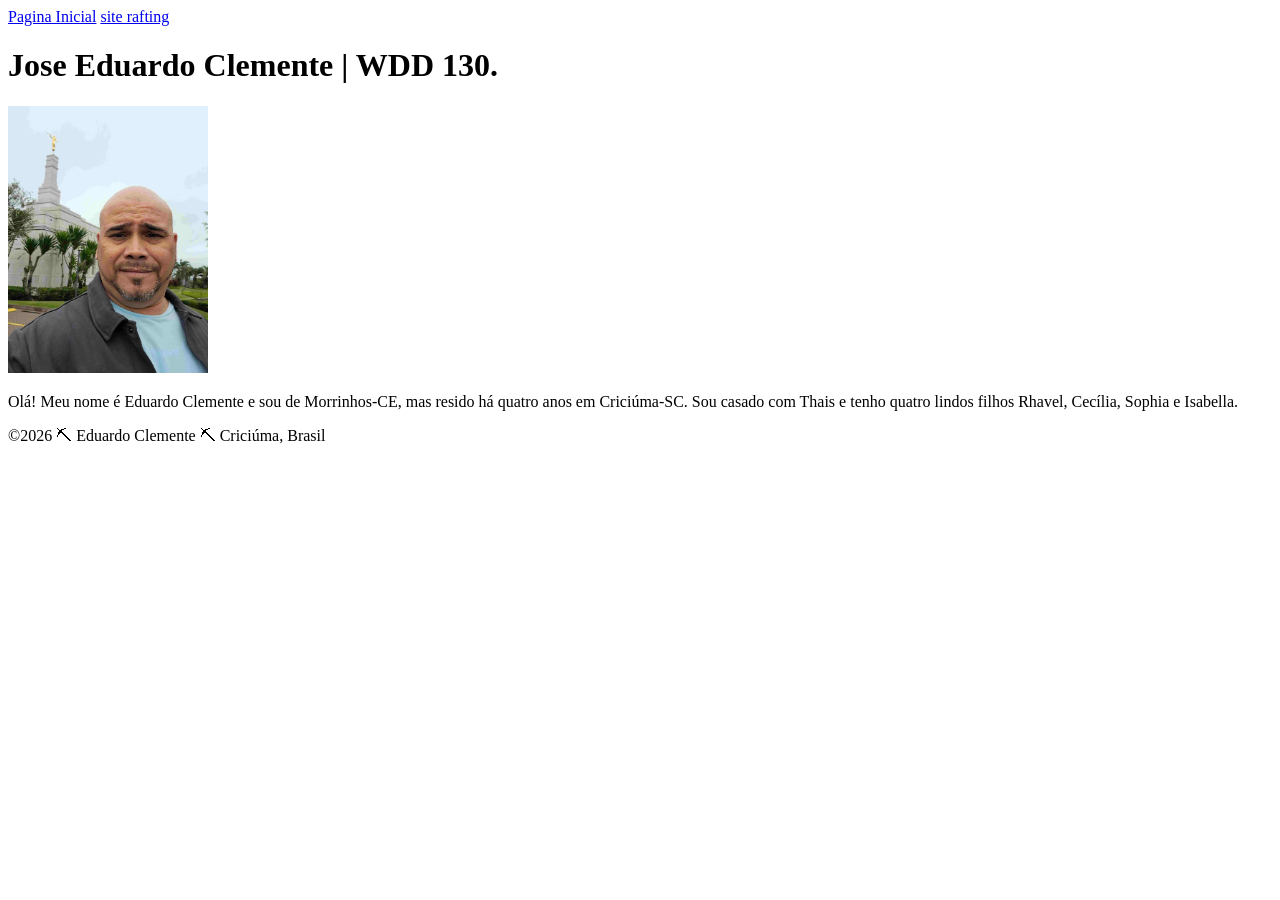
==== index.html @ e6a23414 "S01 Tarefa: Pagina Inicial do Estudante" ====
<!DOCTYPE html>
<html lang="pt-br">

<head>
    <meta charset="UTF-8">
    <meta name="viewport" content="width=device-width, initial-scale=1.0">
    <title>Jose Eduardo Clemente | WDD 130</title>
</head>

<body>
    <header>
        <nav>
            <a href="#">Pagina Inicial</a>
            <a href="wwr">site rafting</a>
        </nav>
    </header>
    <main>
        <h1>Jose Eduardo Clemente | WDD 130.</h1>
        <img src="imagens/perfil.jpg" alt="Olá, meu nome é Eduardo Clemente." width="200">
        <p>Olá! Meu nome é Eduardo Clemente e sou de Morrinhos-CE, mas resido há quatro
            anos em Criciúma-SC. Sou casado com Thais e tenho quatro lindos filhos Rhavel, Cecília,
            Sophia e Isabella.</p>
    </main>
    <footer>
        <P>&copy;2026 ⛏ Eduardo Clemente ⛏ Criciúma, Brasil</P>
    </footer>
</body>

</html>
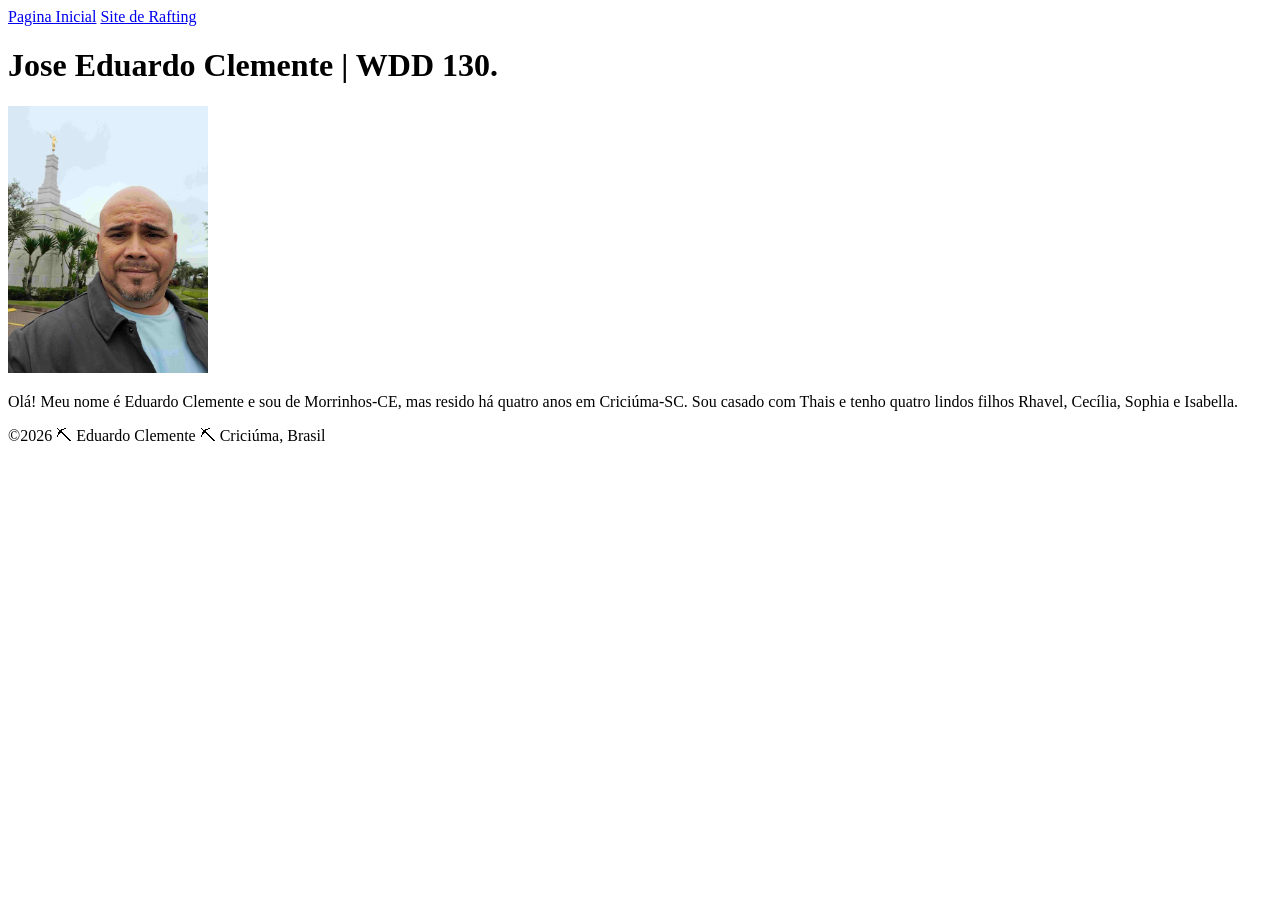
==== commit ed97745e: "Modificação da tarefa semana01" ====
--- a/index.html
+++ b/index.html
@@ -11,18 +11,18 @@
     <header>
         <nav>
             <a href="#">Pagina Inicial</a>
-            <a href="wwr">site rafting</a>
+            <a href="wwr/">Site de Rafting</a>
         </nav>
     </header>
     <main>
         <h1>Jose Eduardo Clemente | WDD 130.</h1>
-        <img src="imagens/perfil.jpg" alt="Olá, meu nome é Eduardo Clemente." width="200">
+        <img src="imagens/perfil.jpg" alt="Foto de Perfil de Jose Eduardo Clemente." width="200">
         <p>Olá! Meu nome é Eduardo Clemente e sou de Morrinhos-CE, mas resido há quatro
             anos em Criciúma-SC. Sou casado com Thais e tenho quatro lindos filhos Rhavel, Cecília,
             Sophia e Isabella.</p>
     </main>
     <footer>
-        <P>&copy;2026 ⛏ Eduardo Clemente ⛏ Criciúma, Brasil</P>
+        <p>&copy;2026 ⛏ Eduardo Clemente ⛏ Criciúma, Brasil</p>
     </footer>
 </body>
 
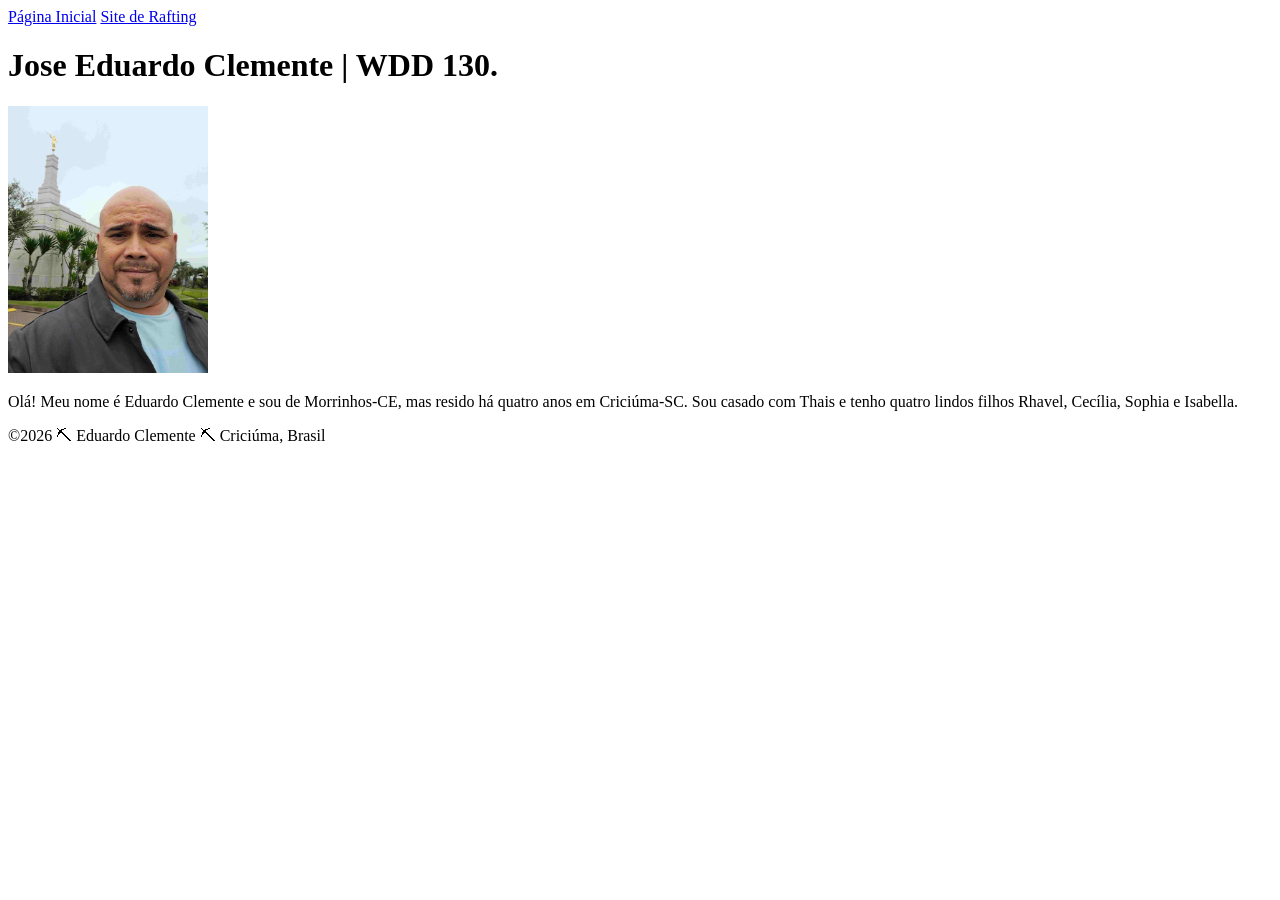
==== commit 91aa7c5c: "Alterada tarefa S01" ====
--- a/index.html
+++ b/index.html
@@ -10,7 +10,7 @@
 <body>
     <header>
         <nav>
-            <a href="#">Pagina Inicial</a>
+            <a href="#">Página Inicial</a>
             <a href="wwr/">Site de Rafting</a>
         </nav>
     </header>
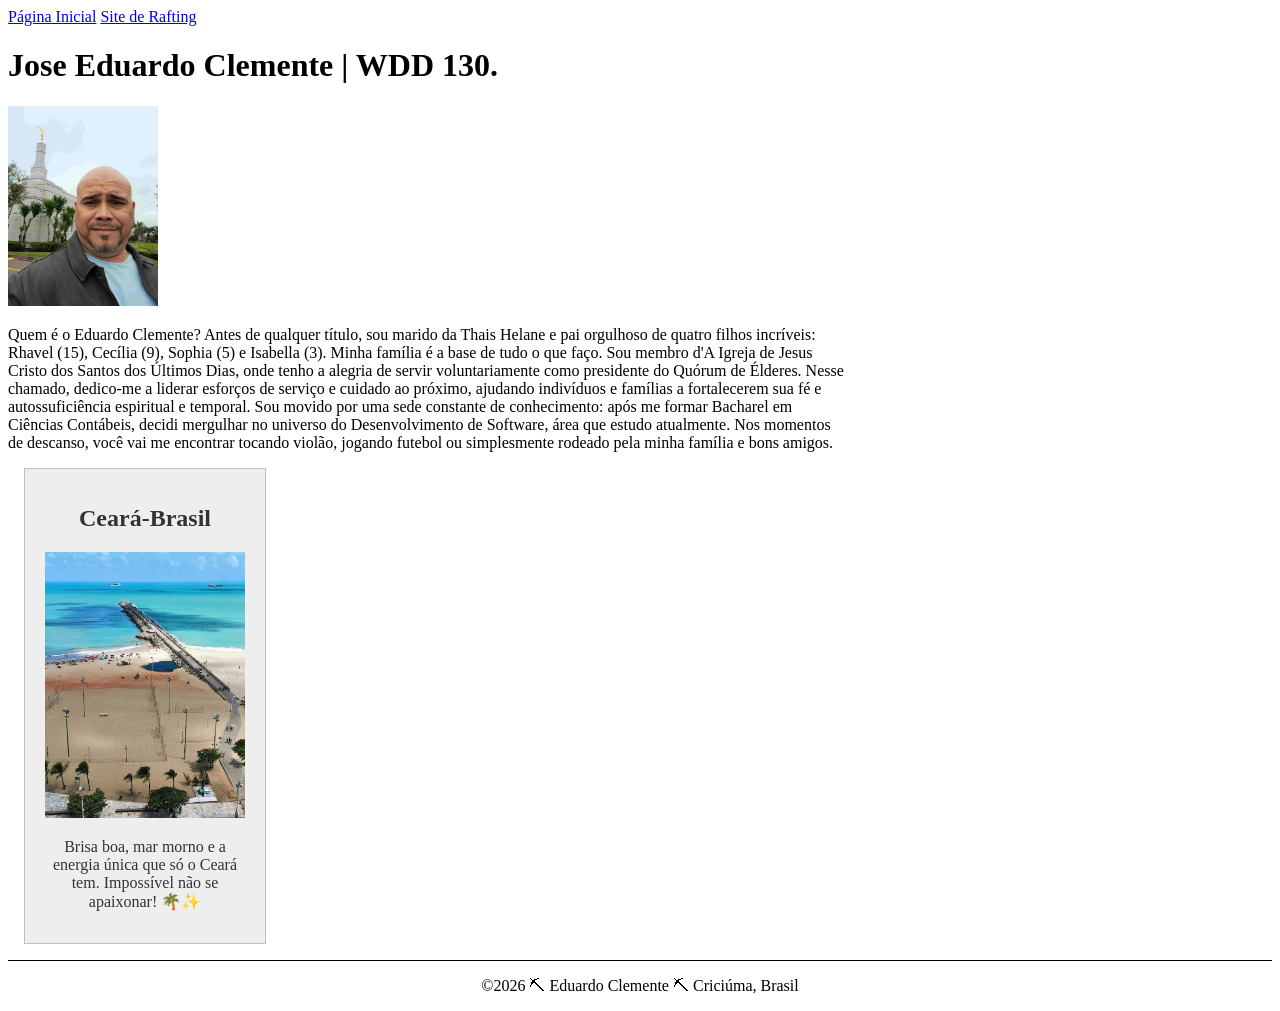
==== commit 2b2de080: "Aperfeiçoamento da pagina inicial semana02" ====
--- a/index.html
+++ b/index.html
@@ -5,6 +5,10 @@
     <meta charset="UTF-8">
     <meta name="viewport" content="width=device-width, initial-scale=1.0">
     <title>Jose Eduardo Clemente | WDD 130</title>
+    <meta name="description"
+      content="Página inicial de Jose Eduardo Clemente, estudante de Desenvolvimento de Software na disciplina WDD 130 - Fundamentos Web.">
+    <meta name="author" content="Jose Eduardo Clemente">
+    <link rel="stylesheet" href="estilos/estilos.css">
 </head>
 
 <body>
@@ -16,11 +20,31 @@
     </header>
     <main>
         <h1>Jose Eduardo Clemente | WDD 130.</h1>
-        <img src="imagens/perfil.jpg" alt="Foto de Perfil de Jose Eduardo Clemente." width="200">
-        <p>Olá! Meu nome é Eduardo Clemente e sou de Morrinhos-CE, mas resido há quatro
-            anos em Criciúma-SC. Sou casado com Thais e tenho quatro lindos filhos Rhavel, Cecília,
-            Sophia e Isabella.</p>
+        <img src="imagens/perfil.jpg" alt="Foto de Perfil de Jose Eduardo Clemente.">
+        <p>Quem é o Eduardo Clemente? Antes de qualquer título, sou marido da Thais Helane e pai
+            orgulhoso de
+            quatro filhos incríveis: Rhavel (15), Cecília (9), Sophia (5) e Isabella (3). Minha
+            família é a base
+            de tudo o que faço. Sou membro d'A Igreja de Jesus Cristo dos Santos dos Últimos Dias,
+            onde tenho a
+            alegria de servir voluntariamente como presidente do Quórum de Élderes. Nesse chamado,
+            dedico-me a
+            liderar esforços de serviço e cuidado ao próximo, ajudando indivíduos e famílias a
+            fortalecerem sua
+            fé e autossuficiência espiritual e temporal. Sou movido por uma sede constante de
+            conhecimento: após
+            me formar Bacharel em Ciências Contábeis, decidi mergulhar no universo do
+            Desenvolvimento de
+            Software, área que estudo atualmente. Nos momentos de descanso, você vai me encontrar
+            tocando
+            violão, jogando futebol ou simplesmente rodeado pela minha família e bons amigos.</p>
     </main>
+    <aside>
+        <h2>Ceará-Brasil</h2>
+        <img src="imagens/praia-de-iracema.jpg" alt="Foto da praia de Iracema em Fortaleza-CE">
+        <p>Brisa boa, mar morno e a energia única que só o Ceará tem. Impossível não se apaixonar!
+            🌴✨</p>
+    </aside>
     <footer>
         <p>&copy;2026 ⛏ Eduardo Clemente ⛏ Criciúma, Brasil</p>
     </footer>
--- a/estilos/estilos.css
+++ b/estilos/estilos.css
@@ -0,0 +1,33 @@
+main {
+    max-width: 840px;
+}
+
+main img {
+    width: 150px;
+    height: auto;
+}
+
+aside {
+    width: 13rem;
+    margin: 1rem;
+    border: 1px solid rgb(0 0 0 / 0.2);
+    padding: 1rem;
+    background-color: #eee;
+    color: #333;
+    text-align: center;
+}
+
+aside img {
+    width: 200px;
+    height: auto;
+}
+
+p {
+    padding: 0;
+}
+
+footer {
+    margin-top: 15px;
+    border-top: 1px solid #000;
+    text-align: center;
+}
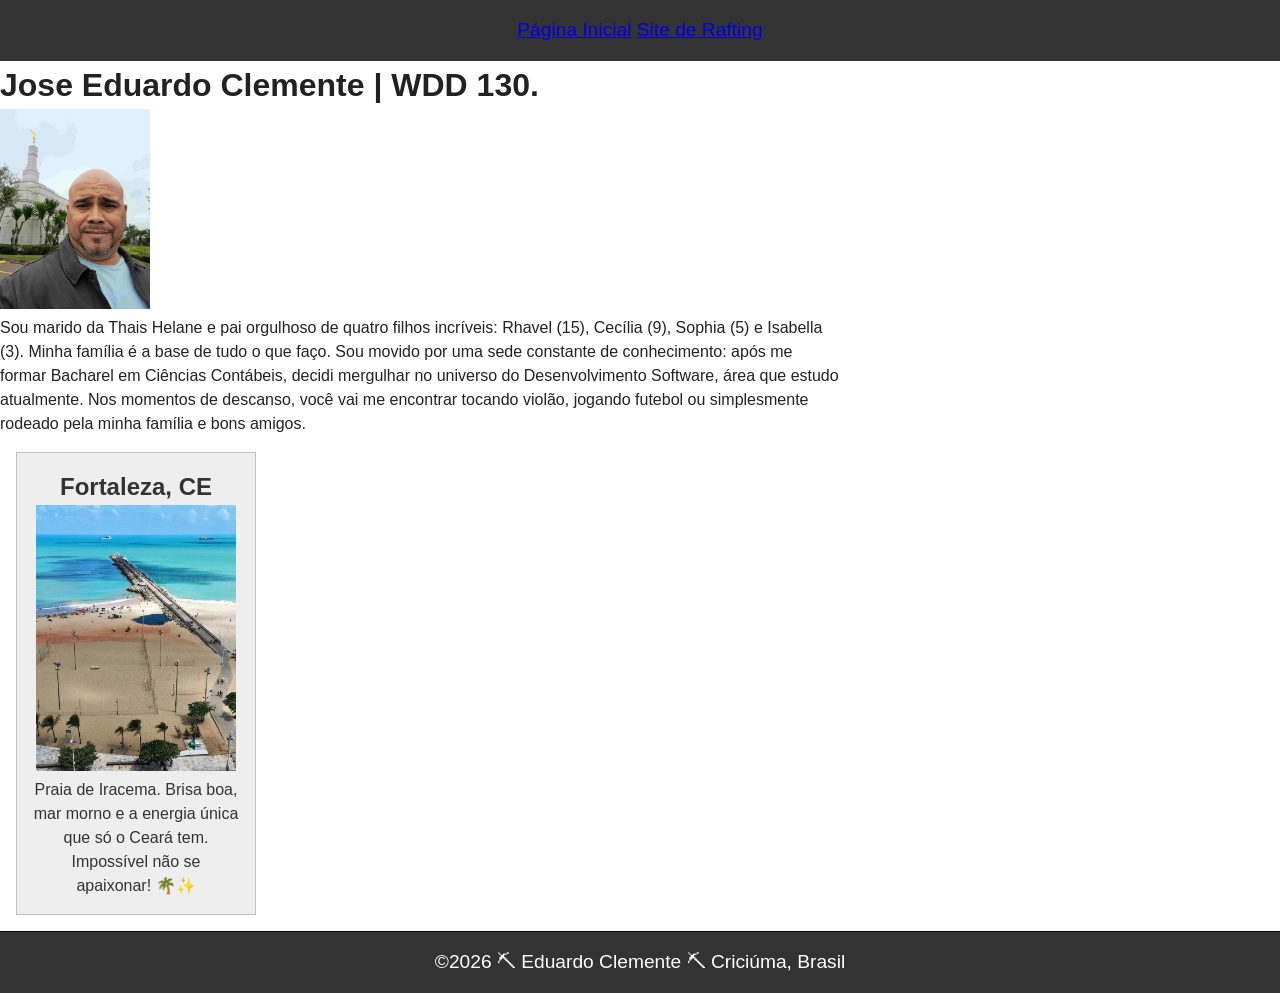
==== commit b36c8b02: "Atividade de melhoria pagina incial" ====
--- a/index.html
+++ b/index.html
@@ -21,28 +21,20 @@
     <main>
         <h1>Jose Eduardo Clemente | WDD 130.</h1>
         <img src="imagens/perfil.jpg" alt="Foto de Perfil de Jose Eduardo Clemente.">
-        <p>Quem é o Eduardo Clemente? Antes de qualquer título, sou marido da Thais Helane e pai
-            orgulhoso de
-            quatro filhos incríveis: Rhavel (15), Cecília (9), Sophia (5) e Isabella (3). Minha
-            família é a base
-            de tudo o que faço. Sou membro d'A Igreja de Jesus Cristo dos Santos dos Últimos Dias,
-            onde tenho a
-            alegria de servir voluntariamente como presidente do Quórum de Élderes. Nesse chamado,
-            dedico-me a
-            liderar esforços de serviço e cuidado ao próximo, ajudando indivíduos e famílias a
-            fortalecerem sua
-            fé e autossuficiência espiritual e temporal. Sou movido por uma sede constante de
-            conhecimento: após
+        <p>Sou marido da Thais Helane e pai orgulhoso de quatro filhos incríveis: Rhavel (15),
+            Cecília (9), Sophia (5) e Isabella (3). Minha
+            família é a base de tudo o que faço. Sou movido por uma sede constante de conhecimento:
+            após
             me formar Bacharel em Ciências Contábeis, decidi mergulhar no universo do
-            Desenvolvimento de
-            Software, área que estudo atualmente. Nos momentos de descanso, você vai me encontrar
-            tocando
-            violão, jogando futebol ou simplesmente rodeado pela minha família e bons amigos.</p>
+            Desenvolvimento Software, área que estudo atualmente.
+            Nos momentos de descanso, você vai me encontrar tocando violão, jogando futebol ou
+            simplesmente rodeado pela minha família e bons amigos.</p>
     </main>
     <aside>
-        <h2>Ceará-Brasil</h2>
+        <h2>Fortaleza, CE</h2>
         <img src="imagens/praia-de-iracema.jpg" alt="Foto da praia de Iracema em Fortaleza-CE">
-        <p>Brisa boa, mar morno e a energia única que só o Ceará tem. Impossível não se apaixonar!
+        <p>Praia de Iracema. Brisa boa, mar morno e a energia única que só o Ceará tem. Impossível
+            não se apaixonar!
             🌴✨</p>
     </aside>
     <footer>
--- a/estilos/estilos.css
+++ b/estilos/estilos.css
@@ -1,3 +1,30 @@
+* {
+    margin: 0;
+    padding: 0;
+    box-sizing: border-box;
+}
+
+body {
+    font-family: Arial, Helvetica, sans-serif;
+    line-height: 1.5;
+    color: #222;
+    background: #fff;
+    margin: 0;
+}
+
+header,
+footer {
+    background-color: #333;
+    padding: 1rem;
+    color: #fff;
+    text-align: center;
+    font-size: 1.2rem;
+}
+
+footer {
+    font-size: 0, 9rem;
+}
+
 main {
     max-width: 840px;
 }
@@ -8,7 +35,7 @@
 }
 
 aside {
-    width: 13rem;
+    width: 15rem;
     margin: 1rem;
     border: 1px solid rgb(0 0 0 / 0.2);
     padding: 1rem;
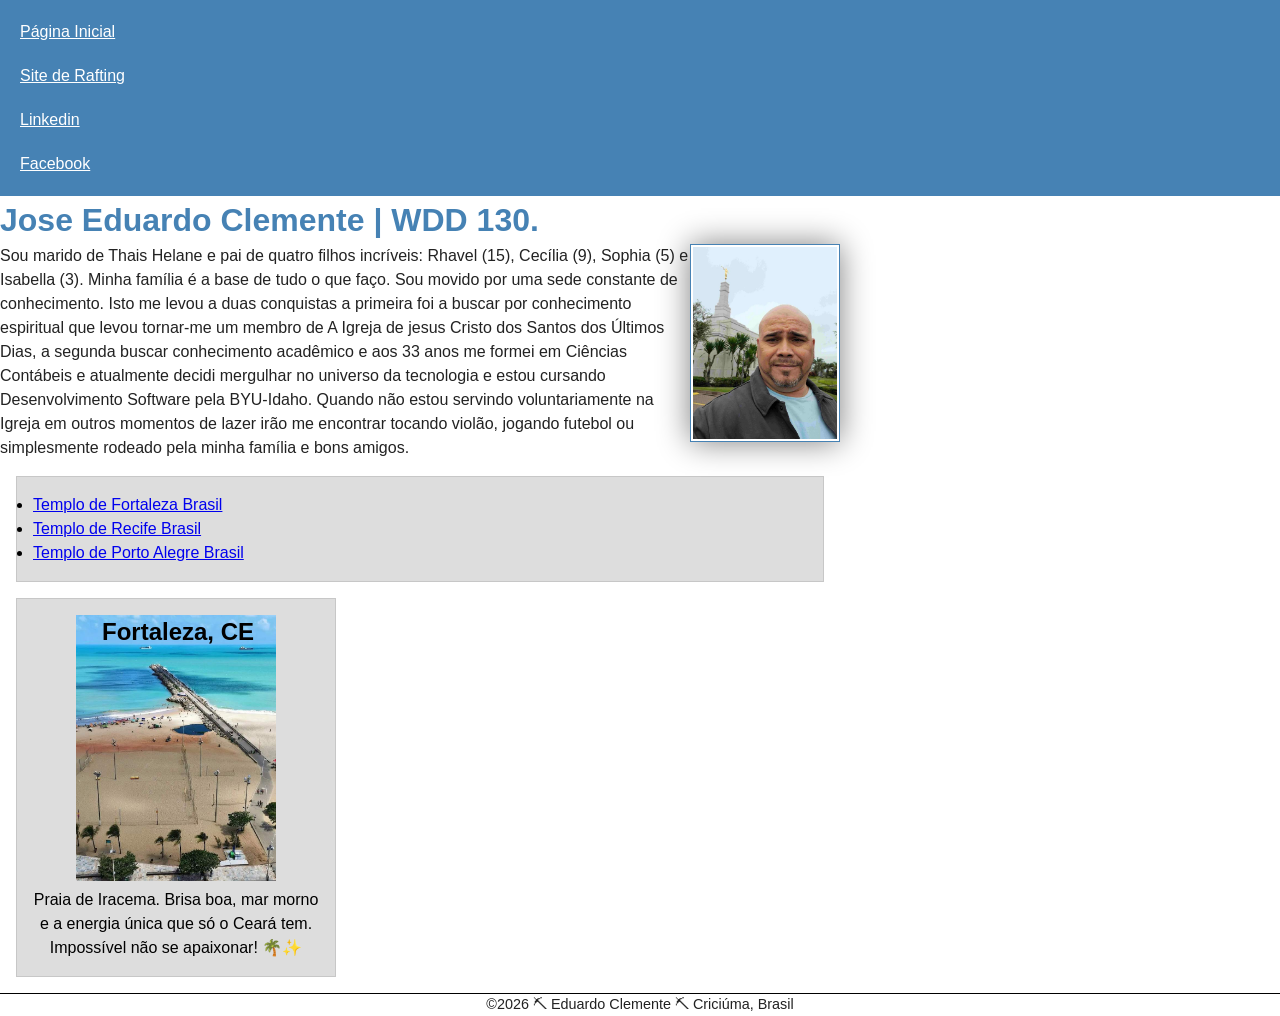
==== commit b2475139: "Semana03-Atividade de aprimoramento da pagina inicial" ====
--- a/index.html
+++ b/index.html
@@ -16,21 +16,33 @@
         <nav>
             <a href="#">Página Inicial</a>
             <a href="wwr/">Site de Rafting</a>
+            <a href="https://www.linkedin.com/in/jose-eduardo-clemente-24816611b/">Linkedin</a>
+            <a href="https://www.facebook.com/jose.e.clemente.5">Facebook</a>
         </nav>
     </header>
     <main>
         <h1>Jose Eduardo Clemente | WDD 130.</h1>
         <img src="imagens/perfil.jpg" alt="Foto de Perfil de Jose Eduardo Clemente.">
-        <p>Sou marido da Thais Helane e pai orgulhoso de quatro filhos incríveis: Rhavel (15),
-            Cecília (9), Sophia (5) e Isabella (3). Minha
-            família é a base de tudo o que faço. Sou movido por uma sede constante de conhecimento:
-            após
-            me formar Bacharel em Ciências Contábeis, decidi mergulhar no universo do
-            Desenvolvimento Software, área que estudo atualmente.
-            Nos momentos de descanso, você vai me encontrar tocando violão, jogando futebol ou
+        <p>Sou marido de Thais Helane e pai de quatro filhos incríveis: Rhavel (15),
+            Cecília (9), Sophia (5) e Isabella (3). Minha família é a base de tudo o que faço.
+            Sou movido por uma sede constante de conhecimento. Isto me levou a duas conquistas
+            a primeira foi a buscar por conhecimento espiritual que levou tornar-me um membro de
+            A Igreja de jesus Cristo dos Santos dos Últimos Dias, a segunda buscar conhecimento
+            acadêmico e aos 33 anos me formei em Ciências Contábeis e atualmente decidi
+            mergulhar no universo da tecnologia e estou cursando Desenvolvimento Software pela
+            BYU-Idaho. Quando não estou servindo voluntariamente na Igreja
+            em outros momentos de lazer irão me encontrar tocando violão, jogando futebol ou
             simplesmente rodeado pela minha família e bons amigos.</p>
+        <ul class="caixa">
+            <li><a href="https://www.churchofjesuschrist.org/temples/details/fortaleza-brazil-temple?lang=por"
+                  target="_blank">Templo de Fortaleza Brasil</a></li>
+            <li><a href="https://www.churchofjesuschrist.org/temples/details/recife-brazil-temple?lang=por"
+                  target="_blank">Templo de Recife Brasil</a></li>
+            <li><a href="https://www.churchofjesuschrist.org/temples/details/porto-alegre-brazil-temple?lang=por"
+                  target="_blank">Templo de Porto Alegre Brasil</a></li>
+        </ul>
     </main>
-    <aside>
+    <aside class="caixa">
         <h2>Fortaleza, CE</h2>
         <img src="imagens/praia-de-iracema.jpg" alt="Foto da praia de Iracema em Fortaleza-CE">
         <p>Praia de Iracema. Brisa boa, mar morno e a energia única que só o Ceará tem. Impossível
--- a/estilos/estilos.css
+++ b/estilos/estilos.css
@@ -12,36 +12,44 @@
     margin: 0;
 }
 
-header,
-footer {
-    background-color: #333;
-    padding: 1rem;
-    color: #fff;
-    text-align: center;
-    font-size: 1.2rem;
-}
-
-footer {
-    font-size: 0, 9rem;
-}
-
 main {
     max-width: 840px;
 }
 
+nav {
+    background-color: steelblue;
+    padding: 10px;
+}
+
+nav a {
+    color: white;
+    padding: 10px;
+    display: block;
+}
+
+h1 {
+    color: steelblue;
+}
+
 main img {
+    float: right;
     width: 150px;
     height: auto;
+    border: 1px solid steelblue;
+    padding: 2px;
+    box-shadow: 0 0 30px gray;
 }
 
 aside {
-    width: 15rem;
-    margin: 1rem;
-    border: 1px solid rgb(0 0 0 / 0.2);
-    padding: 1rem;
-    background-color: #eee;
-    color: #333;
+    position: relative;
+    width: 20rem;
     text-align: center;
+}
+
+aside h2 {
+    position: absolute;
+    top: 15px;
+    left: 85px;
 }
 
 aside img {
@@ -54,7 +62,17 @@
 }
 
 footer {
+    font-size: 0.9rem;
     margin-top: 15px;
     border-top: 1px solid #000;
     text-align: center;
+}
+
+/* Seletores de Classe */
+.caixa {
+    margin: 1rem;
+    padding: 1rem;
+    border: 1px solid rgb(0 0 0 / 0.1);
+    background-color: #ddd;
+    color: #000;
 }
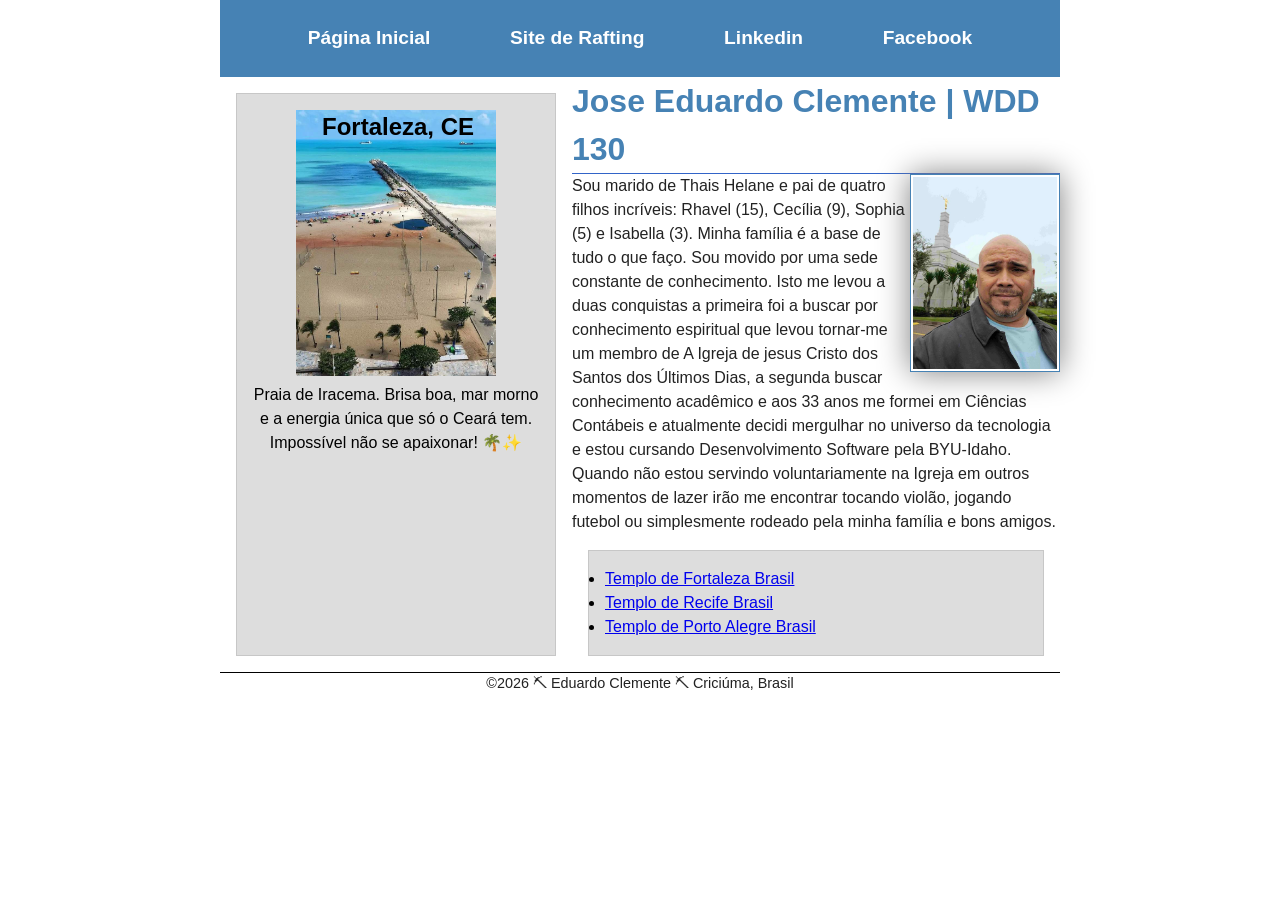
==== commit cf7f7107: "Atividade de melhoria pagina inicial S04" ====
--- a/index.html
+++ b/index.html
@@ -6,7 +6,7 @@
     <meta name="viewport" content="width=device-width, initial-scale=1.0">
     <title>Jose Eduardo Clemente | WDD 130</title>
     <meta name="description"
-      content="Página inicial de Jose Eduardo Clemente, estudante de Desenvolvimento de Software na disciplina WDD 130 - Fundamentos Web.">
+      content="Página inicial de Jose Eduardo Clemente, estudante de Desenvolvimento de Software na disciplina WDD 130 - Fundamentos Web">
     <meta name="author" content="Jose Eduardo Clemente">
     <link rel="stylesheet" href="estilos/estilos.css">
 </head>
@@ -20,35 +20,38 @@
             <a href="https://www.facebook.com/jose.e.clemente.5">Facebook</a>
         </nav>
     </header>
-    <main>
-        <h1>Jose Eduardo Clemente | WDD 130.</h1>
-        <img src="imagens/perfil.jpg" alt="Foto de Perfil de Jose Eduardo Clemente.">
-        <p>Sou marido de Thais Helane e pai de quatro filhos incríveis: Rhavel (15),
-            Cecília (9), Sophia (5) e Isabella (3). Minha família é a base de tudo o que faço.
-            Sou movido por uma sede constante de conhecimento. Isto me levou a duas conquistas
-            a primeira foi a buscar por conhecimento espiritual que levou tornar-me um membro de
-            A Igreja de jesus Cristo dos Santos dos Últimos Dias, a segunda buscar conhecimento
-            acadêmico e aos 33 anos me formei em Ciências Contábeis e atualmente decidi
-            mergulhar no universo da tecnologia e estou cursando Desenvolvimento Software pela
-            BYU-Idaho. Quando não estou servindo voluntariamente na Igreja
-            em outros momentos de lazer irão me encontrar tocando violão, jogando futebol ou
-            simplesmente rodeado pela minha família e bons amigos.</p>
-        <ul class="caixa">
-            <li><a href="https://www.churchofjesuschrist.org/temples/details/fortaleza-brazil-temple?lang=por"
-                  target="_blank">Templo de Fortaleza Brasil</a></li>
-            <li><a href="https://www.churchofjesuschrist.org/temples/details/recife-brazil-temple?lang=por"
-                  target="_blank">Templo de Recife Brasil</a></li>
-            <li><a href="https://www.churchofjesuschrist.org/temples/details/porto-alegre-brazil-temple?lang=por"
-                  target="_blank">Templo de Porto Alegre Brasil</a></li>
-        </ul>
-    </main>
-    <aside class="caixa">
-        <h2>Fortaleza, CE</h2>
-        <img src="imagens/praia-de-iracema.jpg" alt="Foto da praia de Iracema em Fortaleza-CE">
-        <p>Praia de Iracema. Brisa boa, mar morno e a energia única que só o Ceará tem. Impossível
-            não se apaixonar!
-            🌴✨</p>
-    </aside>
+    <div class="grid">
+        <main>
+            <h1>Jose Eduardo Clemente | WDD 130</h1>
+            <img src="imagens/perfil.jpg" alt="Foto de Perfil de Jose Eduardo Clemente.">
+            <p>Sou marido de Thais Helane e pai de quatro filhos incríveis: Rhavel (15),
+                Cecília (9), Sophia (5) e Isabella (3). Minha família é a base de tudo o que faço.
+                Sou movido por uma sede constante de conhecimento. Isto me levou a duas conquistas
+                a primeira foi a buscar por conhecimento espiritual que levou tornar-me um membro de
+                A Igreja de jesus Cristo dos Santos dos Últimos Dias, a segunda buscar conhecimento
+                acadêmico e aos 33 anos me formei em Ciências Contábeis e atualmente decidi
+                mergulhar no universo da tecnologia e estou cursando Desenvolvimento Software pela
+                BYU-Idaho. Quando não estou servindo voluntariamente na Igreja
+                em outros momentos de lazer irão me encontrar tocando violão, jogando futebol ou
+                simplesmente rodeado pela minha família e bons amigos.</p>
+            <ul class="caixa">
+                <li><a href="https://www.churchofjesuschrist.org/temples/details/fortaleza-brazil-temple?lang=por"
+                      target="_blank">Templo de Fortaleza Brasil</a></li>
+                <li><a href="https://www.churchofjesuschrist.org/temples/details/recife-brazil-temple?lang=por"
+                      target="_blank">Templo de Recife Brasil</a></li>
+                <li><a href="https://www.churchofjesuschrist.org/temples/details/porto-alegre-brazil-temple?lang=por"
+                      target="_blank">Templo de Porto Alegre Brasil</a></li>
+            </ul>
+        </main>
+        <aside class="caixa">
+            <h2>Fortaleza, CE</h2>
+            <img src="imagens/praia-de-iracema.jpg" alt="Foto da praia de Iracema em Fortaleza-CE">
+            <p>Praia de Iracema. Brisa boa, mar morno e a energia única que só o Ceará tem.
+                Impossível
+                não se apaixonar!
+                🌴✨</p>
+        </aside>
+    </div>
     <footer>
         <p>&copy;2026 ⛏ Eduardo Clemente ⛏ Criciúma, Brasil</p>
     </footer>
--- a/estilos/estilos.css
+++ b/estilos/estilos.css
@@ -12,23 +12,26 @@
     margin: 0;
 }
 
-main {
-    max-width: 840px;
-}
-
 nav {
     background-color: steelblue;
-    padding: 10px;
+    padding: 1rem;
+    display: flex;
+    justify-content: space-evenly;
+    align-items: center;
 }
 
 nav a {
-    color: white;
-    padding: 10px;
     display: block;
+    padding: 0.5rem;
+    text-decoration: none;
+    font-size: 1.2rem;
+    font-weight: 700;
+    color: #fff;
 }
 
 h1 {
     color: steelblue;
+    border-bottom: 1px solid rgb(50, 100, 200);
 }
 
 main img {
@@ -44,6 +47,7 @@
     position: relative;
     width: 20rem;
     text-align: center;
+    grid-row: 1;
 }
 
 aside h2 {
@@ -75,4 +79,16 @@
     border: 1px solid rgb(0 0 0 / 0.1);
     background-color: #ddd;
     color: #000;
+}
+
+header,
+footer,
+.grid {
+    max-width: 840px;
+    margin: 0 auto;
+}
+
+.grid {
+    display: grid;
+    grid-template-columns: 1fr 2fr;
 }
